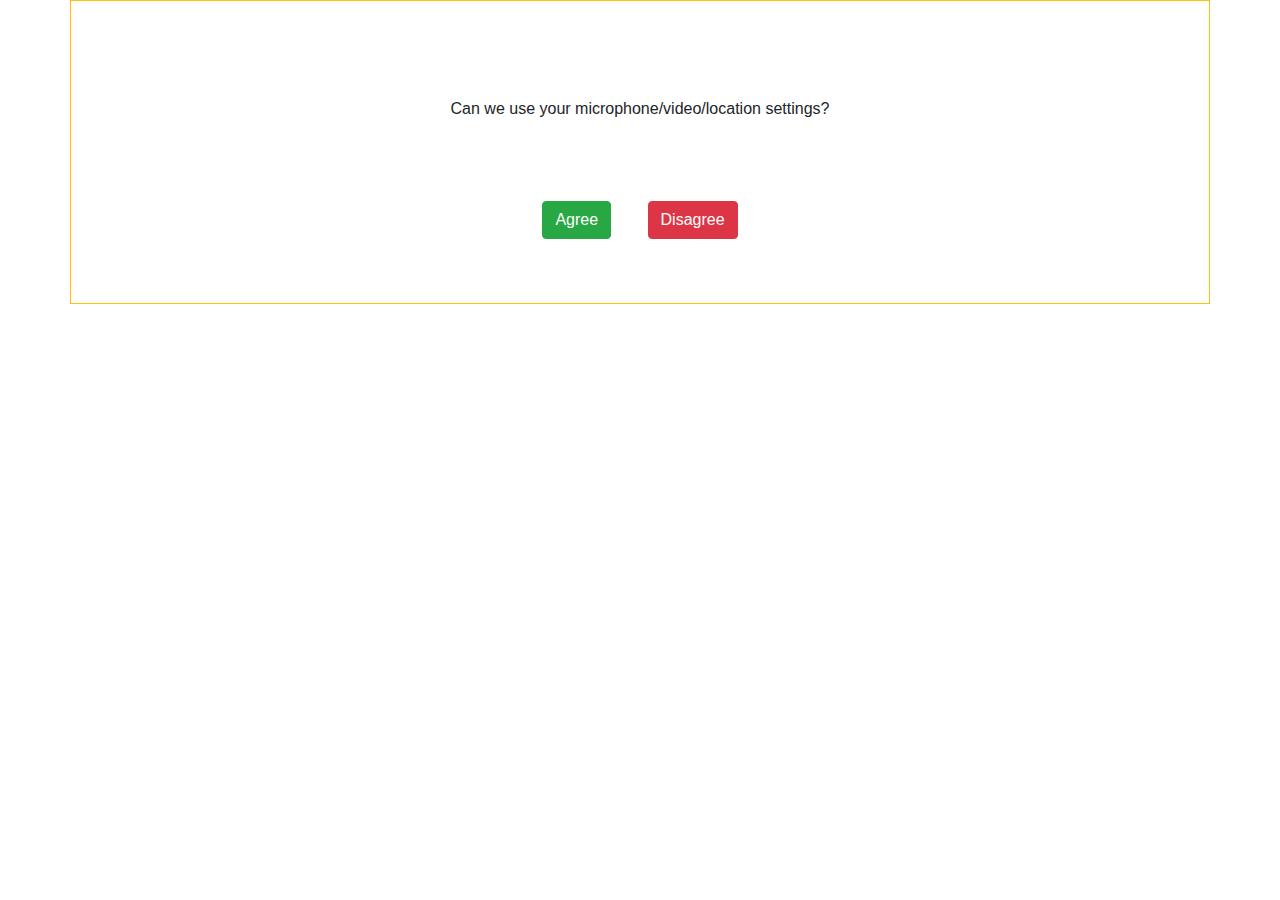
==== prompt.html @ 55e822ed "some progress on video.html" ====
<!DOCTYPE html>

<head>
  <meta charset="utf-8" />
  <title></title>
  <link href="https://stackpath.bootstrapcdn.com/bootstrap/4.3.1/css/bootstrap.min.css" rel="stylesheet"
    integrity="sha384-ggOyR0iXCbMQv3Xipma34MD+dH/1fQ784/j6cY/iJTQUOhcWr7x9JvoRxT2MZw1T" crossorigin="anonymous">
  <link rel="stylesheet" href="/css/prompt.css">
  <meta name="viewport" content="width=device-width, initial-scale=1">
</head>

<body>
  <section class="top">

  </section>
  <div class="container text-center border border-warning p-5">
    <p class="p-5">Can we use your microphone/video/location settings?</p>
    <a href="video.html">
      <button type="button" class="btn btn-success m-3">Agree</button>
    </a>
    <a href="index.html">
      <button class="btn btn-danger m-3">Disagree</button>
    </a>
  </div>
  <script src="https://stackpath.bootstrapcdn.com/bootstrap/4.3.1/js/bootstrap.bundle.min.js"
    integrity="sha384-xrRywqdh3PHs8keKZN+8zzc5TX0GRTLCcmivcbNJWm2rs5C8PRhcEn3czEjhAO9o"
    crossorigin="anonymous"></script>
</body>
---- css/prompt.css ----
section.top {
  margin-top:4.5em:
}
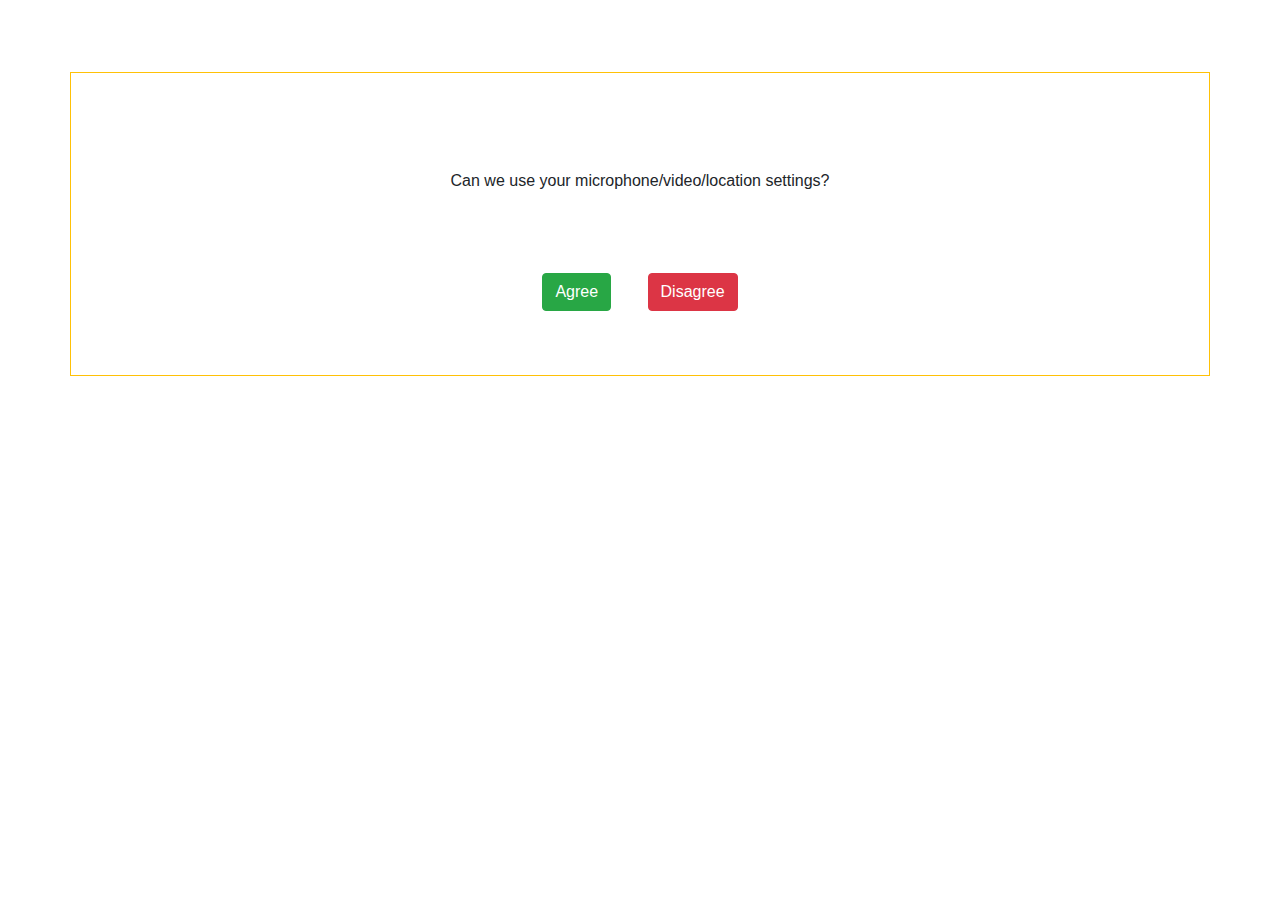
==== commit 3d775976: "fixed prompt spacing" ====
--- a/prompt.html
+++ b/prompt.html
@@ -11,17 +11,16 @@
 
 <body>
   <section class="top">
-
+    <div class="container text-center border border-warning p-5">
+      <p class="p-5">Can we use your microphone/video/location settings?</p>
+      <a href="video.html" class="no-underline">
+        <button type="button" class="btn btn-success m-3">Agree</button>
+      </a>
+      <a href="index.html" class="no-underline">
+        <button class="btn btn-danger m-3">Disagree</button>
+      </a>
+    </div>
   </section>
-  <div class="container text-center border border-warning p-5">
-    <p class="p-5">Can we use your microphone/video/location settings?</p>
-    <a href="video.html">
-      <button type="button" class="btn btn-success m-3">Agree</button>
-    </a>
-    <a href="index.html">
-      <button class="btn btn-danger m-3">Disagree</button>
-    </a>
-  </div>
   <script src="https://stackpath.bootstrapcdn.com/bootstrap/4.3.1/js/bootstrap.bundle.min.js"
     integrity="sha384-xrRywqdh3PHs8keKZN+8zzc5TX0GRTLCcmivcbNJWm2rs5C8PRhcEn3czEjhAO9o"
     crossorigin="anonymous"></script>
--- a/css/prompt.css
+++ b/css/prompt.css
@@ -1,3 +1,7 @@
 section.top {
-  margin-top:4.5em:
+  margin-top:4.5em;
+}
+
+.no-underline {
+  text-decoration: none !important;
 }